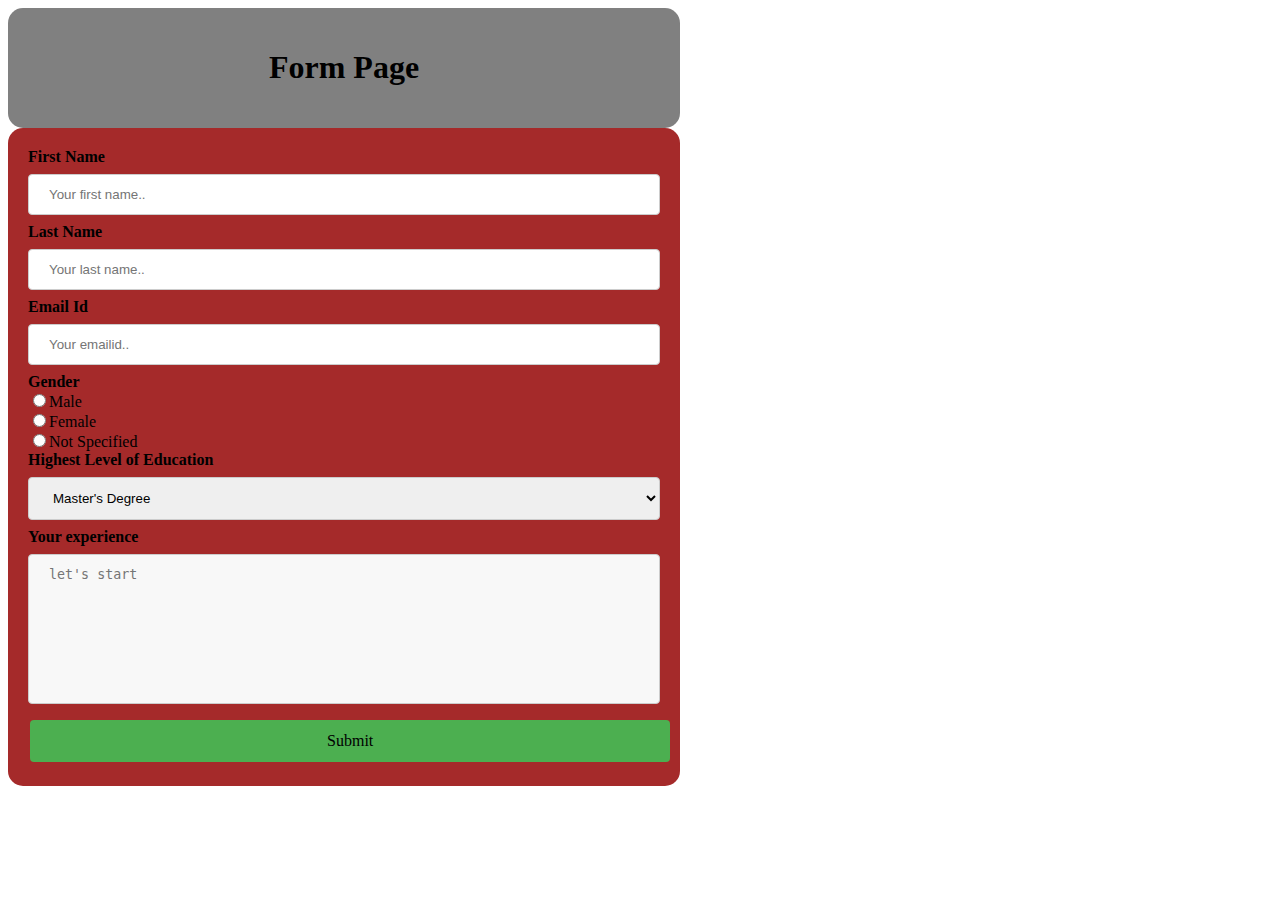
==== index.html @ f81c7961 "First Push" ====
﻿<!DOCTYPE html>
<html>
<link rel="stylesheet" type ="text/css" href="form.css">
<body>
<header>
<h1>Form Page</h1>
</header>

<div>

  <form classs="floatleft">
    <label for="fname">First Name</label>
    <input type="text" id="fname" name="firstname" placeholder="Your first name..">

    <label for="lname">Last Name</label>
    <input type="text" id="lname" name="lastname" placeholder="Your last name..">
	<label for="email id">Email Id</label>
    <input type="text" id="emailid" name="emailid" placeholder="Your emailid..">

    <label for="gender">Gender</label><br>
    <input type="radio" name="gender" value="Male">Male<br>
    <input type="radio" name="gender" value="Female">Female<br>
    <input type="radio" name="gender" value="Not Specified">Not Specified<br>

    <label for="gender">Highest Level of Education</label>
 <select id="education" name="Highest Level of Education">
	<option value="masters">Master's Degree</option>
      <option value="bachelors">Bachelor's Degree</option>
      <option value="associate degree">Associate Degree</option>
    </select>
    <label for = "Your experience">Your experience</label>
	<textarea placeholder="let's start"></textarea>	
    <a class="button" href="thanks.html"> Submit</a>
	

  </form>
</div>

</body>
</html>
---- form.css ----
﻿
header,div{display: block;}
header {
    border-radius: 15px;
    background-color: gray;
    padding: 20px;
	width: 50%;
	text-align: center;
}
input[type=text], select {
    width: 100%;
    padding: 12px 20px;
    margin: 8px 0;
    display: inline-block;
    border: 1px solid #ccc;
    border-radius: 4px;
    box-sizing: border-box;
   
}

input[type=text]:hover {
    background-color: #FEE8E3;
}




div {
    border-radius: 15px;
    background-color: brown;
    padding: 20px;
	width: 50%;
        
}
textarea {
    width: 100%;
    height: 150px;
    padding: 12px 20px;
    box-sizing: border-box;
    border: 1px solid #ccc;
    border-radius: 4px;
    resize: none;
    margin: 8px 0;
    background-color: #f8f8f8;
  
}
textarrea:hover {
    background-color: #FEE8E3;
}
label{
font-weight: bold;}
.button{
background-color: #4CAF50;
    border-radius: 4px;
    color: black;
    padding: 12px 20px;
    margin: 8px 0;
    text-align: center;
    text-decoration: none;
    display: inline-block;
    font-size: 16px;
    margin: 4px 2px;
    cursor: pointer;
    width: 95%;
}

.button:hover {
    background-color: #45a049;
}
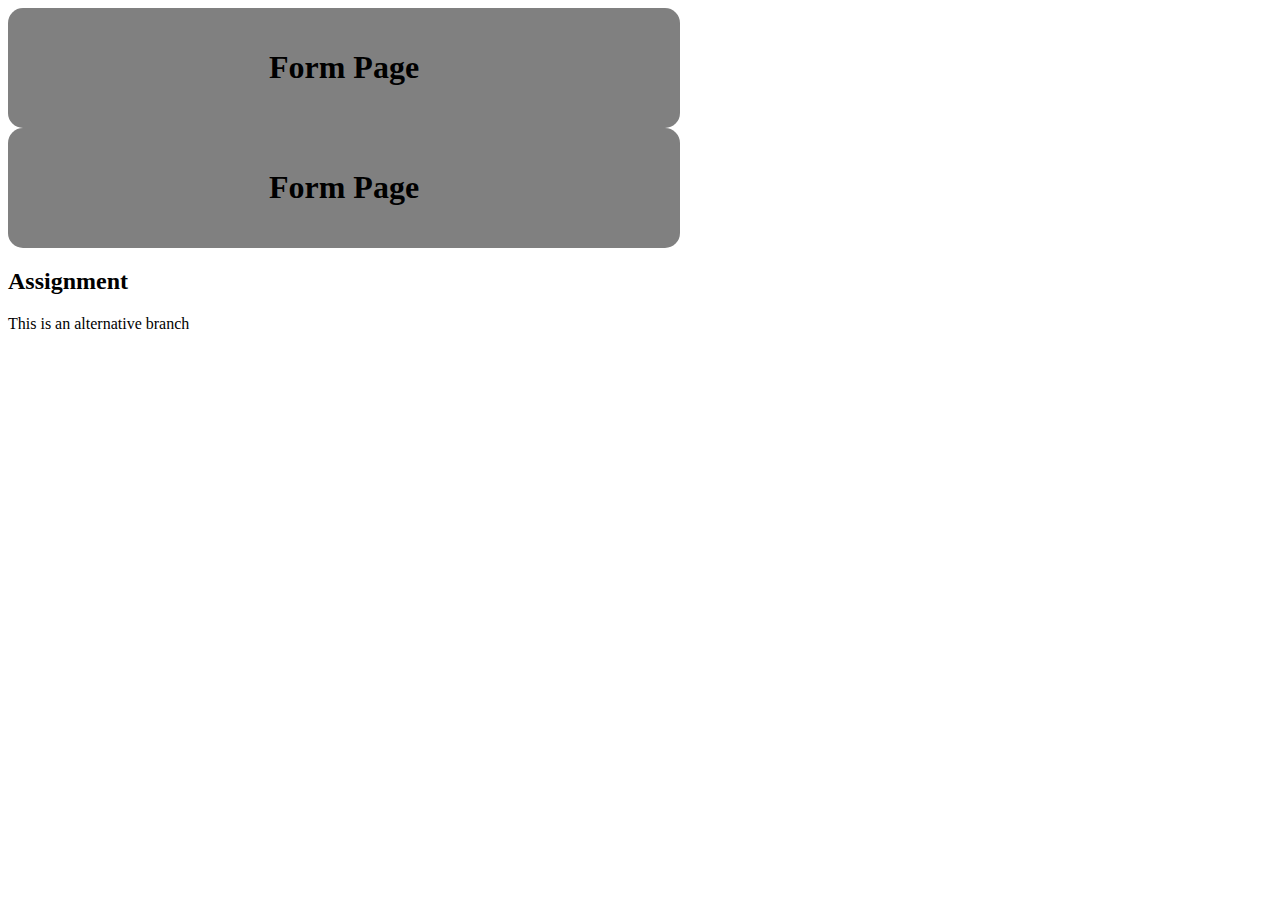
==== commit e89ceede: "index.html modified" ====
--- a/index.html
+++ b/index.html
@@ -5,36 +5,18 @@
 <header>
 <h1>Form Page</h1>
 </header>
-
-<div>
-
-  <form classs="floatleft">
-    <label for="fname">First Name</label>
-    <input type="text" id="fname" name="firstname" placeholder="Your first name..">
-
-    <label for="lname">Last Name</label>
-    <input type="text" id="lname" name="lastname" placeholder="Your last name..">
-	<label for="email id">Email Id</label>
-    <input type="text" id="emailid" name="emailid" placeholder="Your emailid..">
-
-    <label for="gender">Gender</label><br>
-    <input type="radio" name="gender" value="Male">Male<br>
-    <input type="radio" name="gender" value="Female">Female<br>
-    <input type="radio" name="gender" value="Not Specified">Not Specified<br>
-
-    <label for="gender">Highest Level of Education</label>
- <select id="education" name="Highest Level of Education">
-	<option value="masters">Master's Degree</option>
-      <option value="bachelors">Bachelor's Degree</option>
-      <option value="associate degree">Associate Degree</option>
-    </select>
-    <label for = "Your experience">Your experience</label>
-	<textarea placeholder="let's start"></textarea>	
-    <a class="button" href="thanks.html"> Submit</a>
-	
-
-  </form>
-</div>
+<!DOCTYPE html>
+<html>
+<link rel="stylesheet" type ="text/css" href="form.css">
+<body>
+<header>
+<h1>Form Page</h1>
+</header>
+<h2> Assignment</h2>
+<p> This is an alternative branch</p>
 
 </body>
 </html>
+
+</body>
+</html>
